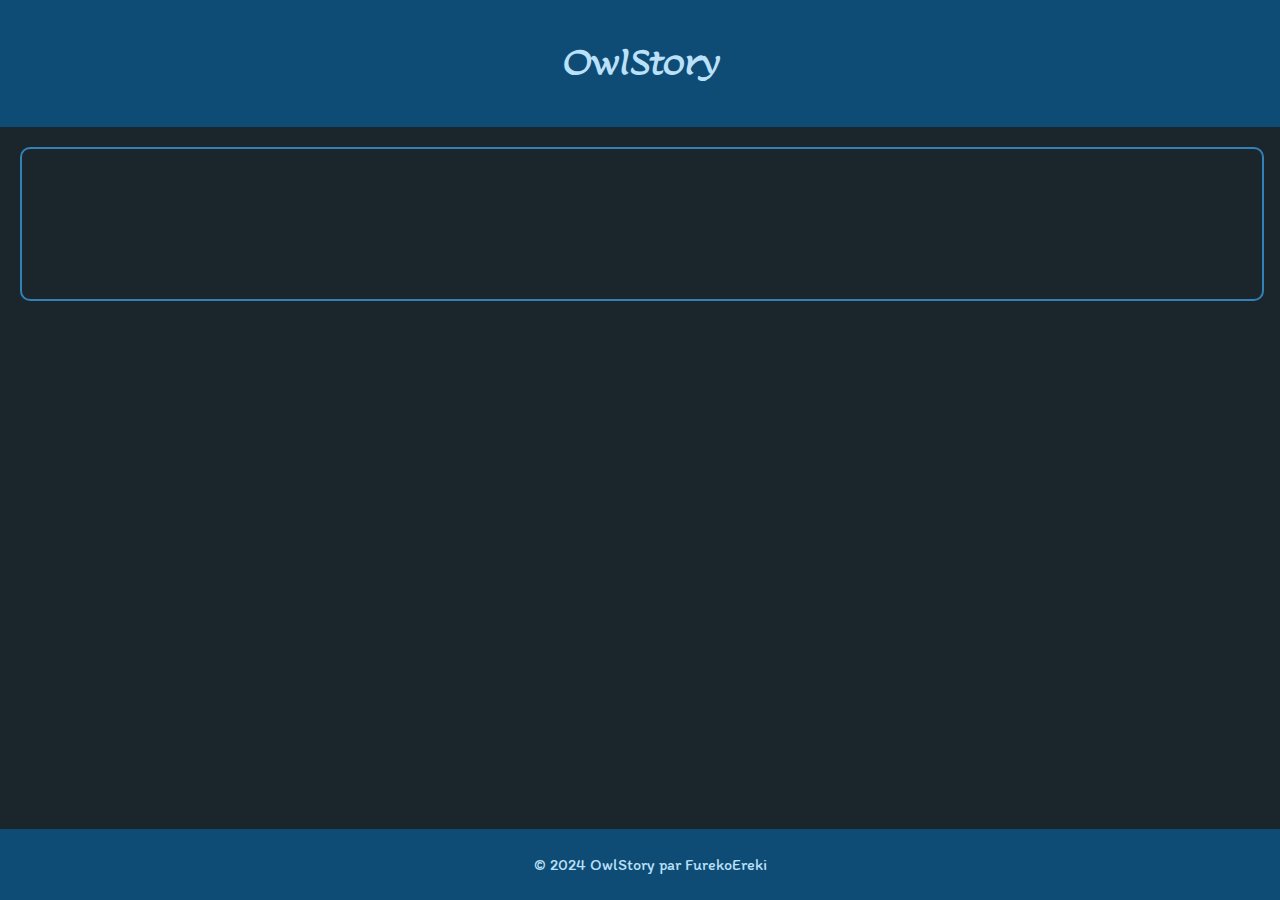
==== index.html @ 6a90202e "Add files via upload" ====
<!DOCTYPE html>
<html lang="fr">
<head>
    <meta charset="UTF-8">
    <meta name="viewport" content="width=device-width, initial-scale=1.0">
    <title>Mes Histoires</title>
    <link href="https://fonts.googleapis.com/css2?family=Julius+Sans+One&family=Lumanosimo&display=swap" rel="stylesheet">
    <link href="https://fonts.googleapis.com/css2?family=Itim&display=swap" rel="stylesheet">
    <link rel="stylesheet" href="style.css">
</head>
<body>
    <div id="popup" class="popup">
        <div class="popup-content">
<p><u>Bienvenue sur OwlStory !</u><br><br>
Je tiens à préciser par ce petit popup que toutes les histoires que vous verrez ici ne sont pas forcément représentatives 
de la série Helluva Boss/Hazbin Hotel. Certaines choses seront changées et la chronologie sera également modifiée pour l'écriture de cette histoire.
Toutes les histoires écrites ici seront en rapport avec des anciennes idées concernant mon OC dans cet univers.<br>
Je vous invite donc à aller voir mon OC Aiden, qui se trouve sur mon profil, afin d'avoir une première impression avant de continuer ici.<br><br>
Je vous souhaite une bonne lecture, et si vous avez des idées, n'hésitez pas à me les partager ^v^</p>
            <label>
                <input type="checkbox" id="disablePopup">
                Ne plus afficher ce message
            </label>
            <button id="closePopup">Fermer</button>
        </div>
    </div>
    <header>
        <h1>OwlStory</h1>
    </header>
    <main>
        <section>
            <div class="story-banner" style="background-image: url('images/histoire 1.png');" onclick="location.href='Histoire Template/histoire.html'">
            </div>
 <!--           <div class="story-banner" style="background-image: url('images/histoire2.jpg');" onclick="location.href='histoire2.html'">
                Histoire 2
            </div>
            <!-- Ajoutez d'autres histoires ici -->
        </section>
    </main>
    <footer>
        <p>&copy; 2024 OwlStory par FurekoEreki</p>
    </footer>
    <script src="script.js"></script>
</body>
</html>
---- style.css ----
body {
    background-color: #1B262C; /* Bleu très foncé */
    color: #BBE1FA; /* Couleur très claire pour le texte */
    font-family: 'Itim', cursive; /* Police pour le corps du texte */
    margin: 0;
    padding: 0;
}

header {
    background-color: #0F4C75; /* Bleu profond */
    padding: 20px;
    text-align: center;
}

h1, h2, h3 {
    font-family: 'Lumanosimo', sans-serif; /* Police pour les gros titres */
    color: #BBE1FA; /* Bleu clair pour les titres */
}

main {
    padding: 20px;
}

footer {
    text-align: center;
    padding: 10px;
    background-color: #0F4C75; /* Bleu profond */
    color: #BBE1FA; /* Couleur très claire */
    position: fixed;
    width: 100%;
    bottom: 0;
}

.story-banner {
    background-size: cover;
    background-position: center;
    width: 100%; /* Largeur dynamique */
    height: 150px; /* Hauteur fixe */
    display: flex;
    align-items: center;
    justify-content: center;
    margin-bottom: 20px;
    border-radius: 10px;
    position: relative;
    overflow: hidden;
    border: 2px solid #3282B8; /* Bleu clair pour la bordure */
    transition: transform 0.3s ease, box-shadow 0.3s ease;
}

.story-banner:hover {
    transform: scale(1.05); /* Agrandir légèrement la bannière */
    box-shadow: 0 4px 15px rgba(0, 0, 0, 0.5); /* Ajouter une ombre */
}

.story-banner:active {
    transform: scale(1.1); /* Agrandir davantage lors du clic */
    box-shadow: 0 6px 20px rgba(0, 0, 0, 0.7); /* Augmenter l'ombre */
}

button {
    background-color: #3282B8; /* Bleu clair */
    color: #1B262C; /* Bleu très foncé pour le texte du bouton */
    border: none;
    padding: 10px 20px;
    border-radius: 5px;
    font-size: 16px;
    cursor: pointer;
    text-align: center;
    transition: background-color 0.3s ease;
}

button:hover {
    background-color: #0F4C75; /* Bleu profond au survol */
}

.popup {
    display: none; /* Initialement caché */
    position: fixed;
    top: 0;
    left: 0;
    width: 100%;
    height: 100%;
    background-color: rgba(0, 0, 0, 0.5);
    justify-content: center;
    align-items: center;
    z-index: 1000;
    color: #3572EF
}

.popup-content {
    background-color: #1B262C;
    padding: 20px;
    border-radius: 10px;
    text-align: center;
    width: 100%;
    max-width: 600px;
    font-family: Itim;
    font-size: 20px;
    background-image: url(https://images7.alphacoders.com/127/thumb-1920-1271105.jpg);
    background-size: cover;
    background-blend-mode: overlay;

}

#disablePopup {
    margin-top: 10px;
}

#closePopup {
    margin-top: 10px;
    padding: 10px 20px;
    background-color: #3282B8;
    color: #1B262C;
    border: none;
    border-radius: 5px;
    cursor: pointer;
    font-family: Lumanosimo
}
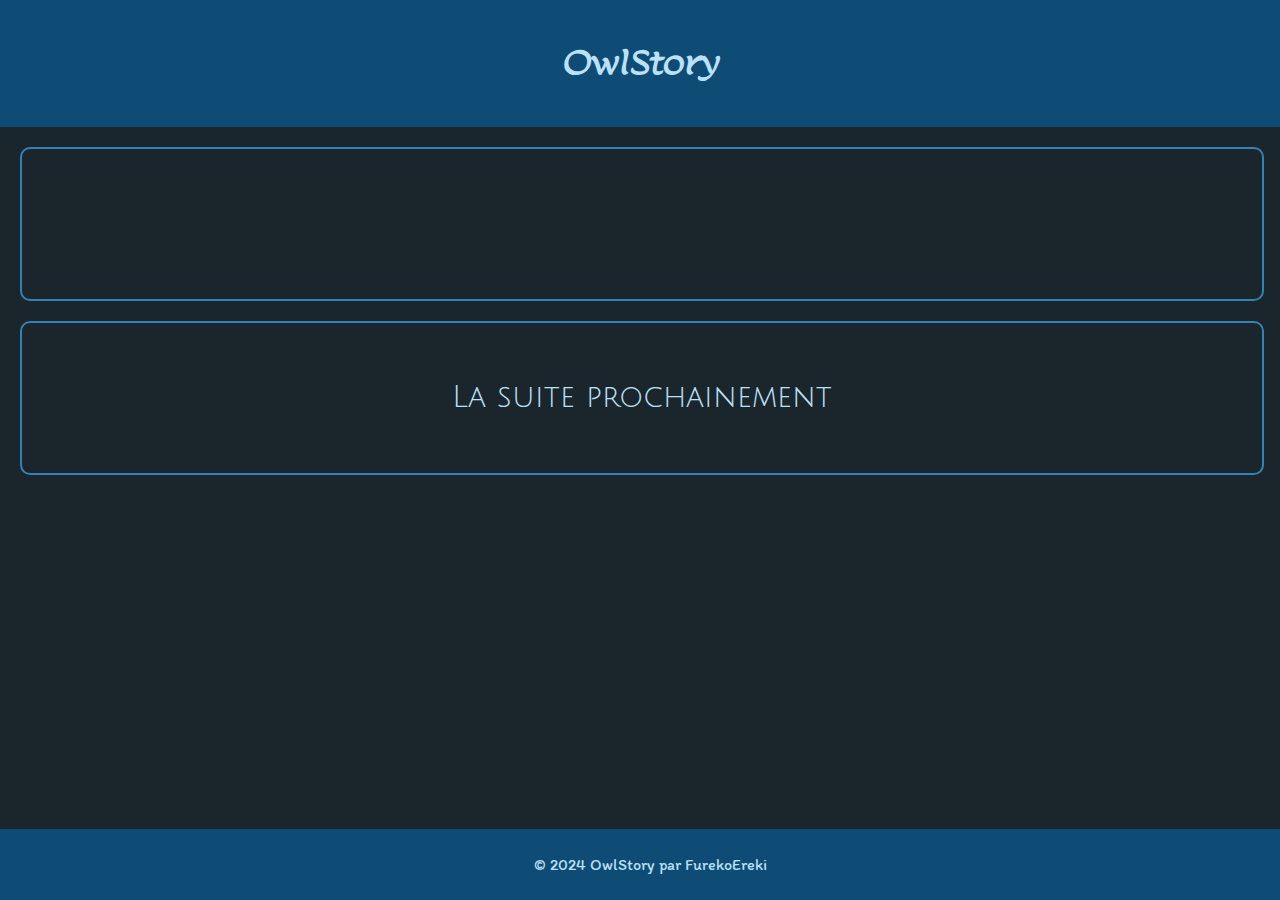
==== commit 195e9ae8: "Add files via upload" ====
--- a/index.html
+++ b/index.html
@@ -35,6 +35,9 @@
                 Histoire 2
             </div>
             <!-- Ajoutez d'autres histoires ici -->
+              <div class="story-banner" style="font-size: 30px; font-family: Julius Sans One" >
+                  La suite prochainement
+            </div>
         </section>
     </main>
     <footer>
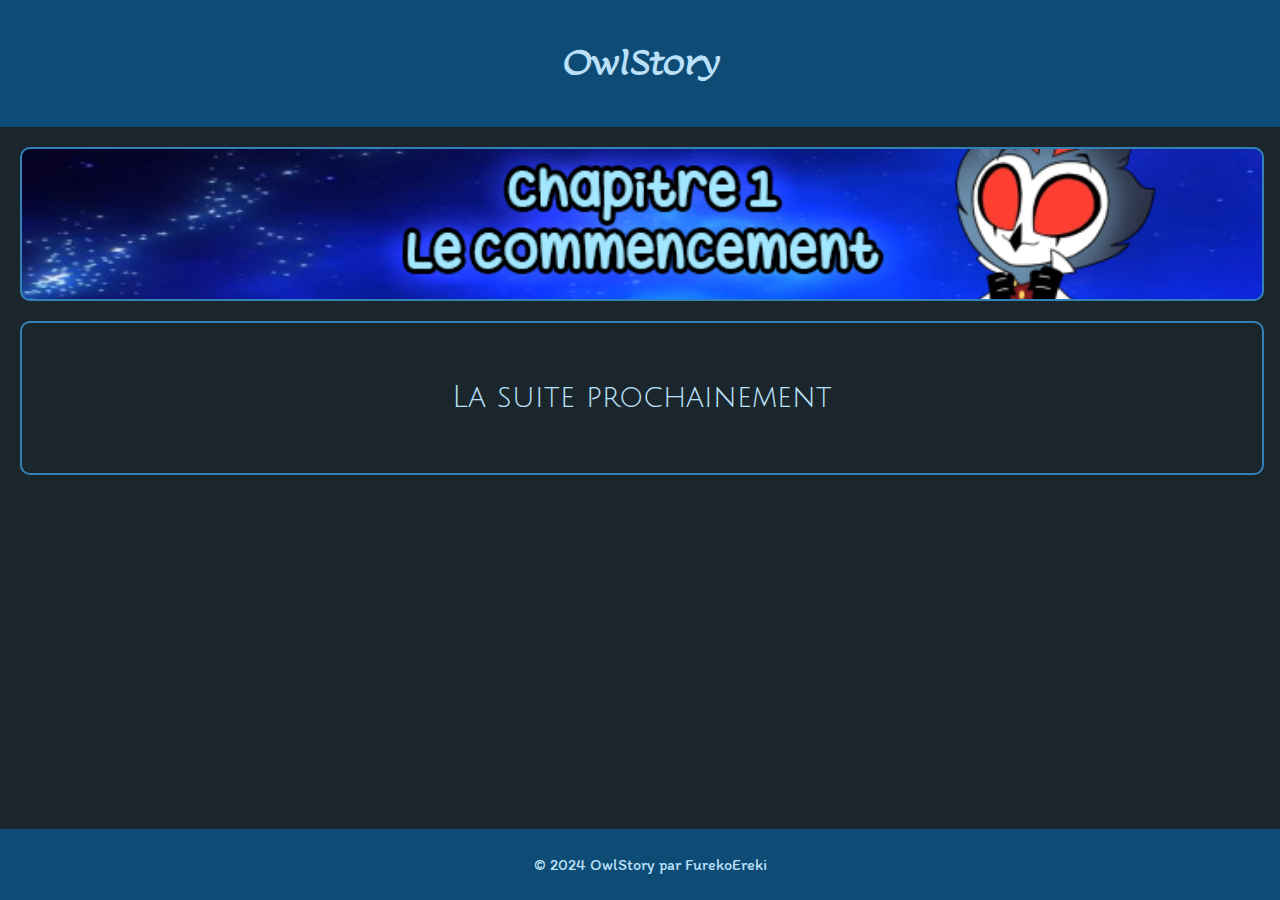
==== commit 1bff796f: "Update index.html" ====
--- a/index.html
+++ b/index.html
@@ -29,7 +29,7 @@
     </header>
     <main>
         <section>
-            <div class="story-banner" style="background-image: url('images/histoire 1.png');" onclick="location.href='Histoire Template/histoire.html'">
+            <div class="story-banner" style="background-image: url('images/Histoire 1.png');" onclick="location.href='Histoire 1/histoire.html'">
             </div>
  <!--           <div class="story-banner" style="background-image: url('images/histoire2.jpg');" onclick="location.href='histoire2.html'">
                 Histoire 2
